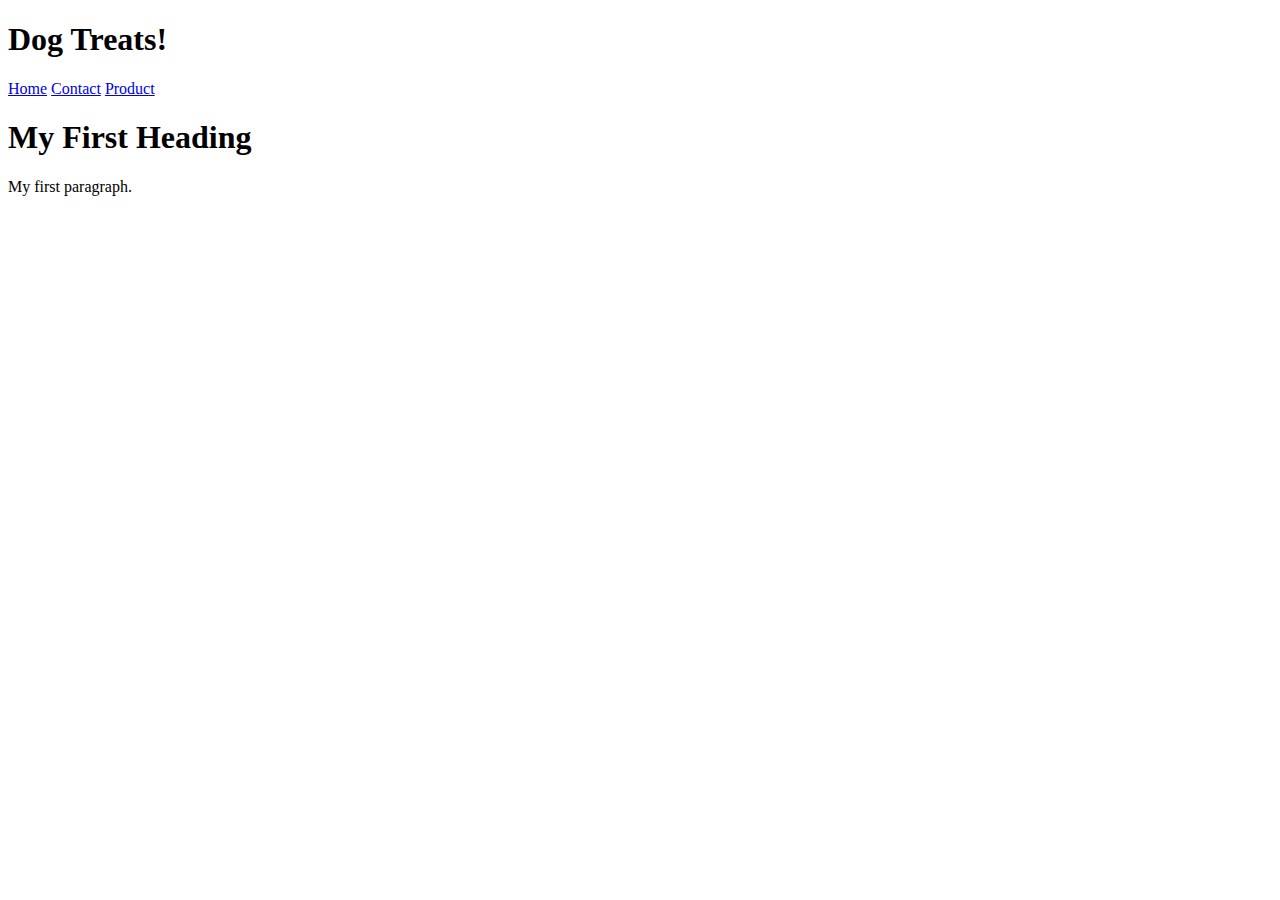
==== index.html @ 4352868a "first commit, all html files" ====
<!DOCTYPE html>
<html>
     <head>
        <meta charset="utf-8">
        <meta name="viewport" content="width=device-width, intial-scale=1">
        <title>Tail Waggers</title>
        <link href="https://fonts.googleapis.com/css2?family=Poppins:wght@200;300;500&display=swap" rel="stylesheet">
        <link href="https://necolas.github.io/normalize.css/8.0.1/normalize.css" rel="stylesheet">
        <link href="css/styles.css" rel="stylesheet">
        <link href="css/responsive.css" rel="stylesheet">
    </head>
    <header>
        <h1>Dog Treats!</h1>
        <div class="topnav">
           <a href="index.html">Home</a>
          <a href="contact.html">Contact</a>
          <a href="items.html">Product</a>
        </div>
    </header>
<body>

<h1>My First Heading</h1>
<p>My first paragraph.</p>

</body>
</html>
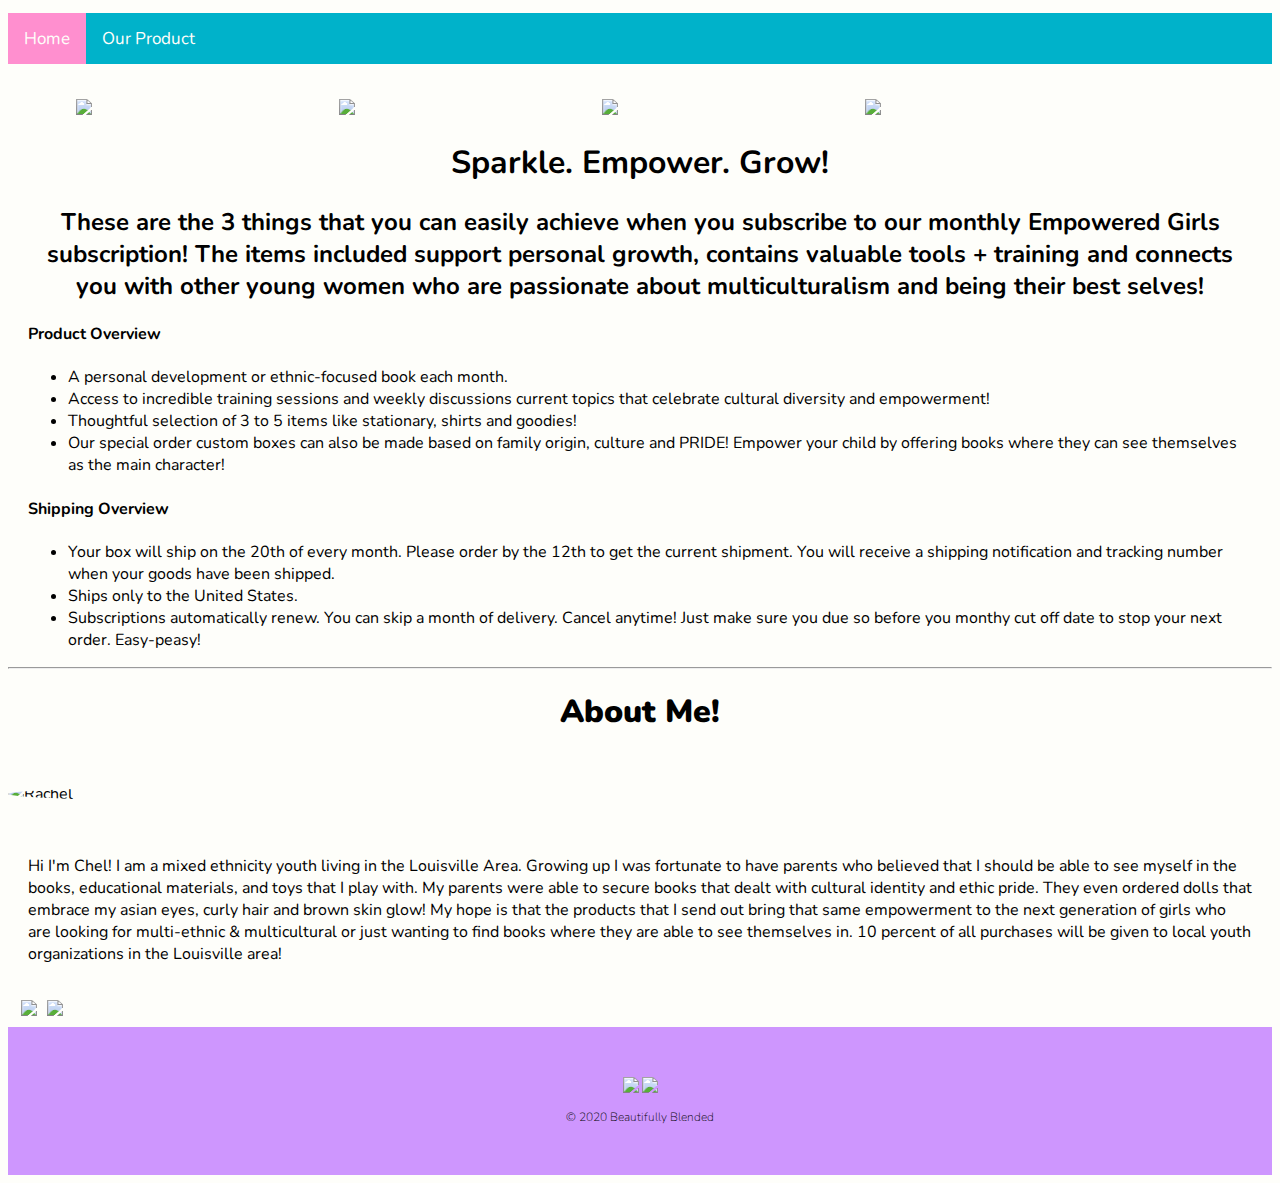
==== commit 3d236b5f: "Final touches, finalized form and  added differnet fonts" ====
--- a/index.html
+++ b/index.html
@@ -3,24 +3,77 @@
      <head>
         <meta charset="utf-8">
         <meta name="viewport" content="width=device-width, intial-scale=1">
-        <title>Tail Waggers</title>
-        <link href="https://fonts.googleapis.com/css2?family=Poppins:wght@200;300;500&display=swap" rel="stylesheet">
-        <link href="https://necolas.github.io/normalize.css/8.0.1/normalize.css" rel="stylesheet">
-        <link href="css/styles.css" rel="stylesheet">
+        <link href='http://fonts.googleapis.com/css?family=Nunito:400,300' rel='stylesheet' type='text/css'>
+        <title>Beautifully Blended</title>
+        <link href="css/design.css" rel="stylesheet">
         <link href="css/responsive.css" rel="stylesheet">
+
     </head>
     <header>
-        <h1>Dog Treats!</h1>
         <div class="topnav">
-           <a href="index.html">Home</a>
-          <a href="contact.html">Contact</a>
-          <a href="items.html">Product</a>
+            <a class="active" href="index.html">Home</a>
+            <a href="items.html">Our Product</a>
         </div>
     </header>
 <body>
+<!===Main Topic ===>
 
-<h1>My First Heading</h1>
-<p>My first paragraph.</p>
+    <div class="row">
+      <div class="column">
+        <img src="img/baby.jpg" class="splash-img">
+      </div>
+      <div class="column">
+         <img src="img/kid.jpg" class="splash-img">
+      </div>
+      <div class="column">
+            <img src="img/teen.jpg" class="splash-img">
+      </div>
+      <div class="column">
+            <img src="img/extra.jpg" class="splash-img">
+      </div>
+    </div>
+    <main class="p-icon">
+            <h1 class="pop">Sparkle. Empower. Grow!</h1>
+            <h2 class="pop">These are the 3 things that you can easily achieve when you subscribe to our monthly Empowered Girls subscription! The items included support personal growth, contains valuable tools + training and connects you with other young women who are passionate about multiculturalism and being their best selves! </h2>
+            <h4>Product Overview</h4> 
+                <ul>
+                    <li>A personal development or ethnic-focused book each month.</li>
+                    <li>Access to incredible training sessions and weekly discussions current topics that celebrate cultural diversity and empowerment!</li>
+                    <li>Thoughtful selection of 3 to 5 items like stationary, shirts and goodies!</li>
+                    <li>Our special order custom boxes can also be made based on family origin, culture and PRIDE! Empower your child by offering books where they can see themselves as the main character!</li>
+                    </ul>
+            <h4>Shipping Overview</h4> 
+                <ul>
+                    <li>Your box will ship on the 20th of every month. Please order by the 12th to get the current shipment. You will receive a shipping notification and tracking number when your goods have been shipped.</li>
+                    <li>Ships only to the United States.</li>
+                    <li>Subscriptions automatically renew. You can skip a month of delivery. Cancel anytime! Just make sure you due so before you monthy cut off date to stop your next order. Easy-peasy!</li>
+                </ul>
+        </main>
+    <hr /> 
+    
+    <div>
+        <h1 class="about"><strong>About Me!</strong></h1>
+        <img src="img/rachel.jpg" alt="Rachel" class="icon"/>
+        <p class="p-icon">Hi I'm Chel! I am a mixed ethnicity youth living in the Louisville Area. Growing up I was fortunate to have parents who believed that I should be able to see myself in the books, educational materials, and toys that I play with. My parents were able to secure books that dealt with cultural identity and ethic pride. They even ordered dolls that embrace my asian eyes, curly hair and brown skin glow! My hope is that the products that I send out bring that same empowerment to the next generation of girls who are looking for multi-ethnic &amp; multicultural or just wanting to find books where they are able to see themselves in. 10 percent of all purchases will be given to local youth organizations in the Louisville area!</p>
+    </div>
+    
+    
+      <div class="row2">
+        <div class="column2">
+            <img src="img/child.jpg" class="photo">
+        </div>
+        <div class="column2">
+            <img src="img/tiny.jpg" class="photo">
+        </div>
+    </div>
+    
 
+    <!=== /Main Topic ===>
+    <footer class="footer">
+           <a href="mailto:username@gmail.com"><img src="img/mail.png"></a>
+            <a href="tel:5020000000"><img src="img/phone.png"></a>
+            <p>&copy; 2020 Beautifully Blended</p> 
+        
+    </footer>
 </body>
 </html>--- a/css/design.css
+++ b/css/design.css
@@ -0,0 +1,203 @@
+/*Header and footer*/
+header {
+    width: 100%;
+     width: 100%;
+    margin: 0 0 30px 0;
+    padding: 5px 0 0 0;
+}
+.topnav {
+    background-color: #00b2ca;
+    width: 100%;
+    overflow: hidden;
+}
+
+.topnav a {
+  float: left;
+  color: #fefefa;
+  text-align: center;
+  padding: 14px 16px;
+  text-decoration: none;
+  font-size: 17px;
+}
+
+.topnav a:hover {
+  background-color: #ce96fe;
+}
+
+.topnav a.active {
+  background-color: #ff8fcf;
+}
+
+footer {
+    text-align: center;
+    font-size: 0.75em;
+    padding-top: 50px;
+    font-weight: 200;
+    clear: both;
+    background-color: #ce96fe;
+    padding-bottom: 20px;
+
+}
+
+
+/*Header and footer*/
+/*Main*/
+body {
+    background-color: #fefefa;
+    color: black;
+    font-family: 'Nunito', sans-serif;
+}
+
+a {
+    text-decoration: none;
+}
+
+.p-icon {
+    margin-left: 20px ;
+    margin-right: 20px ;
+}
+
+.about {
+    text-align: center;
+}
+
+.pop {
+    text-align: center;
+}
+/*pictures*/
+.column {
+  float: left;
+  width: 20%;
+  padding: 5px;
+}
+
+.column2 {
+  float: left;
+  width: 33.33%%;
+  padding: 5px;
+}
+
+.photo {
+    width: 400px;
+    margin-left: 100px;
+}
+
+.row::after {
+  content: "";
+  clear: both;
+  display: table;
+}
+
+.row2::after {
+  content: "";
+  clear: both;
+  display: table;
+}
+
+.splash-img {
+    width: 100%;
+    display: block;
+    margin-left: 90px;
+}
+
+.icon {
+    width: auto;
+    height: auto;
+    display: block;
+    margin-left: auto;
+    margin-right: auto;
+    margin-bottom: 50px;
+    margin-top: 50px;
+    border-radius: 50%;
+}
+
+.icon:hover {
+  transform: scale(1.5); 
+}
+/*Products*/
+.card button {
+    border: none;
+    outline: 0;
+    padding: 20px;
+    color: #141414;
+    background-color: #ce96fe;
+    text-align: center;
+    width: 100%;
+    font-size: 18px; 
+}
+.card,
+p {
+    margin-bottom: 30px;
+}
+
+.card {
+    box-shadow: 0 4px 8px 0 rgba(0, 0, 0, 0.2);
+    max-width: 500px;
+    margin-left: auto;
+    margin-right: auto;
+    margin-top: auto;
+    margin-bottom: 50px;
+    text-align: center;
+    font-family: arial;
+}
+.nice-border {
+     border: solid 2px #00b2ca;
+}
+
+.topic-main {
+    margin-left: 10px;
+    margin-bottom: 20px;
+}
+
+.underline {
+    text-decoration: underline;
+}
+
+.product-img {
+    width:100%;
+    border-bottom: solid 2px #00b2ca;
+}
+
+/*media queries*/
+@media screen and (min-width: 480px) {
+    
+    footer {
+       background-color: #fefefa;
+        text-align: center;
+    }
+    
+    .photo {
+        margin-left: auto;
+    }
+    
+    .splash-img {
+        margin-left: 30%;
+    }
+}
+
+@media screen and (min-width: 660px) {
+   .splash-img {
+        margin-left: 25%;
+    } 
+    .nice-border {
+     border: none;
+    }
+    footer {
+        background-color: #ce96fe;
+    }
+    .photo {
+        margin-left: 25%;
+    }
+}
+
+@media screen and (min-width: 840px) {
+    .splash-img {
+        margin-left: 25%;
+    } 
+    .photo {
+        margin-left: 50%;
+    }
+    .nice-border {
+     border: solid 2px #00b2ca;
+}
+}